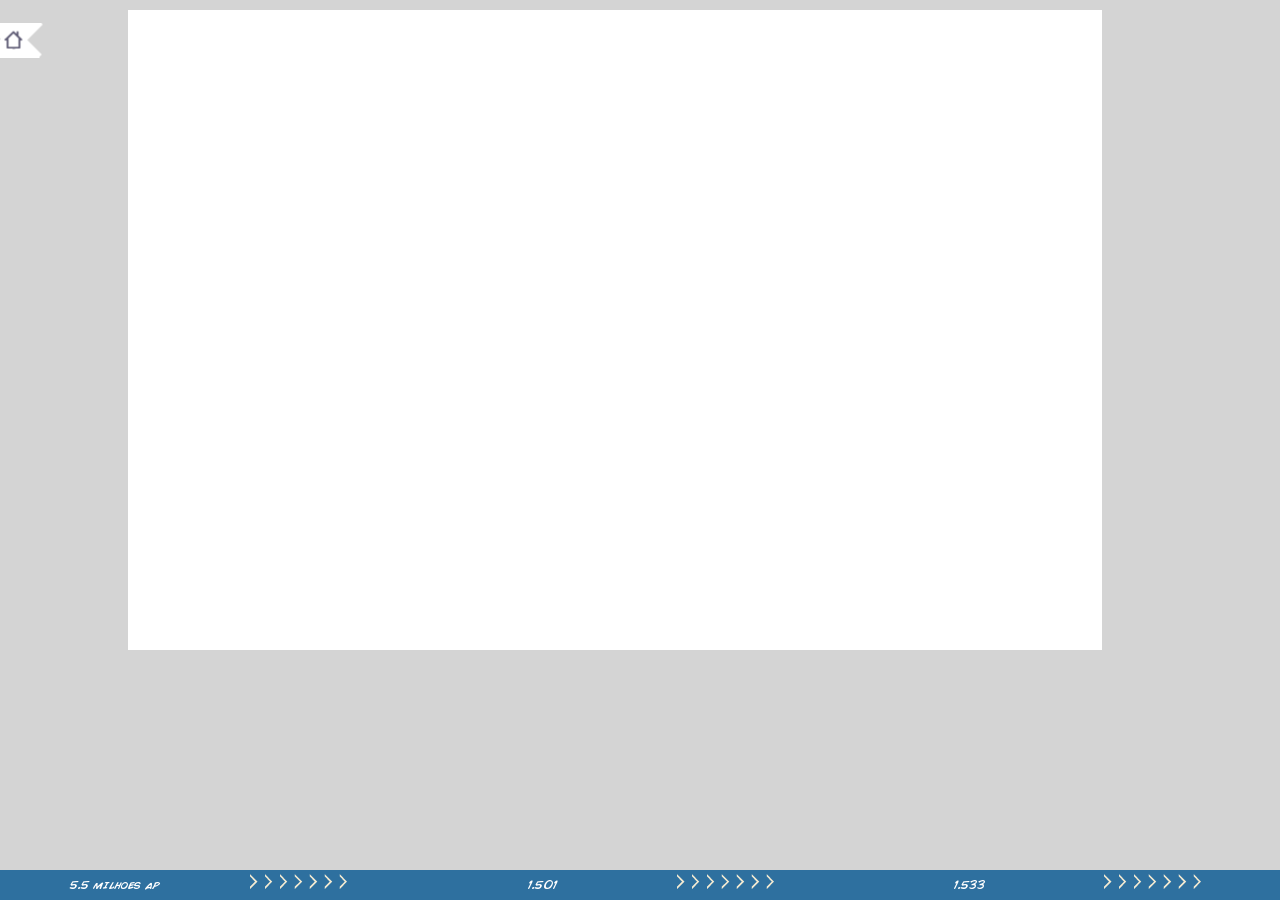
==== index.html @ 3569fb38 "First commit" ====
<!DOCTYPE html>
<html>
<head>
<meta charset="UTF-8">
<title>Cultura Afro-Brasileira</title>

<!-- CSS -->
<link rel="stylesheet" href="css/style.css">
<link rel="stylesheet" href="css/jquery.fancybox.css">

<!-- Flash -->
<script src="js/vendor/flash/easeljs-0.6.0.min.js"></script>
<script src="js/vendor/flash/tweenjs-0.4.0.min.js"></script>
<script src="js/vendor/flash/movieclip-0.6.0.min.js"></script>
<script src="js/vendor/flash/preloadjs-0.3.0.min.js"></script>
<script src="js/flash/index.js"></script>

<script>
var canvas, stage, exportRoot;

function init() {
	canvas = document.getElementById("canvas");
	images = images||{};

	var manifest = [
		{src:"imagens/index/_0e42a979bf6ab46f6a34054ec794b068.png", id:"_0e42a979bf6ab46f6a34054ec794b068"},
		{src:"imagens/index/b15fe5802643458e96cec36437eaba30jpgcopy.jpg", id:"b15fe5802643458e96cec36437eaba30jpgcopy"},
		{src:"imagens/index/Bitmap1.png", id:"Bitmap1"},
		{src:"imagens/index/Bitmap2.png", id:"Bitmap2"},
		{src:"imagens/index/BrasilmaisnegroCenso2010ImagemDivulgaçãoIBGE.jpg", id:"BrasilmaisnegroCenso2010ImagemDivulgaçãoIBGE"},
		{src:"imagens/index/colonizacao_indios.jpg", id:"colonizacao_indios"},
		{src:"imagens/index/dançaprehpinturarupestrecotidiano.jpg", id:"dançaprehpinturarupestrecotidiano"},
		{src:"imagens/index/dançaprehpinturarupestrecotidianoPB.jpg", id:"dançaprehpinturarupestrecotidianoPB"},
		{src:"imagens/index/DançatípicaafricanaemescolapúblicaSefazimportanteoensinopráticodeculturaafronasescolasFotoDivulgaçãoCNE.jpg", id:"DançatípicaafricanaemescolapúblicaSefazimportanteoensinopráticodeculturaafronasescolasFotoDivulgaçãoCNE"},
		{src:"imagens/index/DesembarquedeescravosnoCaisdoValongoFontepintadoporRugendasem1835.png", id:"DesembarquedeescravosnoCaisdoValongoFontepintadoporRugendasem1835"},
		{src:"imagens/index/Detalhe_quadro_Auguste_François_Biard_A_abolição_da_escravatura_unilabedu.png", id:"Detalhe_quadro_Auguste_François_Biard_A_abolição_da_escravatura_unilabedu"},
		{src:"imagens/index/dilma_sanciona_lei_portalmecgov.png", id:"dilma_sanciona_lei_portalmecgov"},
		{src:"imagens/index/fotodeabdias_do_nascimento.png", id:"fotodeabdias_do_nascimento"},
		{src:"imagens/index/GilbertoFreyre.png", id:"GilbertoFreyre"},
		{src:"imagens/index/Homo_habiliswikipedia.png", id:"Homo_habiliswikipedia"},
		{src:"imagens/index/IIMarchaNacionalContraoGenocídiodoPovoNegrolevou.png", id:"IIMarchaNacionalContraoGenocídiodoPovoNegrolevou"},
		{src:"imagens/index/ManifestaçãoafavordascotasraciaisemGoiania23082014FotoWildesBarbosaOPopular.png", id:"ManifestaçãoafavordascotasraciaisemGoiania23082014FotoWildesBarbosaOPopular"},
		{src:"imagens/index/MuitosnegrosmorriamduranteaviagemdepercursoentreÁfricaeAméricaFonteJMRogendaLicografia.png", id:"MuitosnegrosmorriamduranteaviagemdepercursoentreÁfricaeAméricaFonteJMRogendaLicografia"}
	];

	var loader = new createjs.LoadQueue(false);
	loader.addEventListener("fileload", handleFileLoad);
	loader.addEventListener("complete", handleComplete);
	loader.loadManifest(manifest);
}

function handleFileLoad(evt) {
	if (evt.item.type == "image") { images[evt.item.id] = evt.result; }
}

function handleComplete() {
	exportRoot = new lib.telaInicialHTML();

	stage = new createjs.Stage(canvas);
	stage.addChild(exportRoot);
	stage.update();

	createjs.Ticker.setFPS(24);
	createjs.Ticker.addEventListener("tick", stage);
}
</script>
</head>

<body onload="init();" style="background-color:#D4D4D4">
	<main class="main" id="main">
		<div class="ribbon">
			<div class="ribbon-base">
				<a href="/">Voltar para Home</a>
			</div>
			<div class="ribbon-aba left"></div>
			<div class="ribbon-aba right"></div>
		</div>

		<div id="mask-modal" class="mask-modal"></div>
		<div id="content" class="content">
			<canvas id="canvas" width="974" height="640" style="background-color:#ffffff"></canvas>
		</div>
	</main>

	<!-- Header -->
	<header id="header-primary" class="header-primary">
		<div id="click-animation" class="click-animation"></div>
		<nav class="nav-primary">
			<ul id="nav-list" class="nav-list">
				<li class="nav-item" data-start="5.5 milhoes ap">
					<a href="pag01.html" id="link01" class="nav-link">
						<figure class="img-link">
							<img src="imagens/pag01/btn.png" height="99" width="90" alt="">
							<figcaption>Inicio da Humanização</figcaption>
						</figure>
					</a>

					<aside class="text-complementary" data-end="5.5 milhoes ap - 1.501">
						Surgimento dos australopiteco, ancestrais do gênero homo, no vale da grande falha na áfrica
					</aside>
				</li>

				<li class="nav-item" data-start="1.501">
					<a href="pag02.html" id="link02" class="nav-link">
						<figure class="img-link">
							<img src="imagens/pag02/btn.png" height="99" width="90" alt="">
							<figcaption>Migração Forçada</figcaption>
						</figure>
					</a>

					<aside class="text-complementary" data-end="1.501 - 1.533">
						Início da migração forçada dos africanos nas américas
					</aside>
				</li>

				<li class="nav-item" data-start="1.533">
					<a href="pag03.html" id="link03" class="nav-link">
						<figure class="img-link">
							<img src="imagens/pag03/btn.png" height="99" width="90" alt="">
							<figcaption>Escravatura no Brasil</figcaption>
						</figure>
					</a>

					<aside class="text-complementary" data-end="1.533 - 1.888">
						A legalização da escravatura, a resistência negra á colonização (das fugas dos quilombos).
					</aside>
				</li>

				<li class="nav-item" data-start="1.888">
					<a href="pag04.html" id="link04" class="nav-link">
						<figure class="img-link">
							<img src="imagens/pag04/btn.png" height="99" width="90" alt="">
							<figcaption>Abolição da escravatura</figcaption>
						</figure>
					</a>

					<aside class="text-complementary" data-end="1.888 - 1.933">
						Promulgada lei Áurea.
					</aside>
				</li>

				<li class="nav-item" data-start="1.933">
					<a href="pag05.html" id="link05" class="nav-link">
						<figure class="img-link">
							<img src="imagens/pag05/btn.png" height="99" width="90" alt="">
							<figcaption>Democracia Racial</figcaption>
						</figure>
					</a>

					<aside class="text-complementary" data-end="1.933 - 1.955">
						Lançamento de casa grande & senzala de gilberto Freyre.
					</aside>
				</li>

				<li class="nav-item" data-start="1.955">
					<a href="pag06.html" id="link06" class="nav-link">
						<figure class="img-link">
							<img src="imagens/pag06/btn.png" height="99" width="90" alt="">
							<figcaption>O mito da democracia racial</figcaption>
						</figure>
					</a>

					<aside class="text-complementary" data-end="1.955 - 1.978">
						Publicação do livro brancos e negros em São Paulo de bastide, R e Fernandes, F.
					</aside>
				</li>

				<li class="nav-item" data-start="1.978">
					<a href="pag07.html" id="link07" class="nav-link">
						<figure class="img-link">
							<img src="imagens/pag07/btn.png" height="99" width="90" alt="">
							<figcaption>Movimento negro e mucdr</figcaption>
						</figure>
					</a>

					<aside class="text-complementary" data-end="1.978 - 2.003">
						Criação do Movimento unificado contra a discriminação racial (MUCDR)
					</aside>
				</li>

				<li class="nav-item" data-start="2.003">
					<a href="pag08.html" id="link08" class="nav-link">
						<figure class="img-link">
							<img src="imagens/pag08/btn.png" height="96" width="89" alt="">
							<figcaption>Lei de ensino da áfrica</figcaption>
						</figure>
					</a>

					<aside class="text-complementary" data-end="2.003 - 2.010">
						As repercussões da lei nº 10.639. Sancionada em 2003
					</aside>
				</li>

				<li class="nav-item" data-start="2.010">
					<a href="pag09.html" id="link09" class="nav-link">
						<figure class="img-link">
							<img src="imagens/pag09/btn.png" height="96" width="89" alt="">
							<figcaption>Brasil mais negro</figcaption>
						</figure>
					</a>

					<aside class="text-complementary" data-end="2.010 - 2.012">
						censo 2010
					</aside>
				</li>

				<li class="nav-item" data-start="2.012">
					<a href="pag10.html" id="link10" class="nav-link">
						<figure class="img-link">
							<img src="imagens/pag10/btn.png" height="96" width="89" alt="">
							<figcaption>Cotas Raciais</figcaption>
						</figure>
					</a>

					<aside class="text-complementary" data-end="2.012 - hoje">
						Aprovada a lei nº 12.711
					</aside>
				</li>
			</ul>
		</nav>
	</header>


<!-- Libs -->
<script src="js/vendor/jquery.js"></script>
<script src="js/vendor/slick.min.js"></script>
<script src="js/vendor/jquery.fancybox.pack.js"></script>

<!-- Scripts -->
<script src="js/APP.js"></script>
<script src="js/APP.Timeline.js"></script>
<script src="js/APP.Fancybox.js"></script>
<script src="js/APP.General.js"></script>
<script src="js/APP.Slide.js"></script>
<script>APP.init();</script>

</body>
</html>
---- css/style.css ----
@charset "UTF-8";
/*! normalize.css v3.0.1 | MIT License | git.io/normalize */
/**
 * 1. Set default font family to sans-serif.
 * 2. Prevent iOS text size adjust after orientation change, without disabling
 *    user zoom.
 */
html {
  font-family: sans-serif;
  /* 1 */
  -ms-text-size-adjust: 100%;
  /* 2 */
  -webkit-text-size-adjust: 100%;
  /* 2 */ }

/**
 * Remove default margin.
 */
body {
  margin: 0; }

/* HTML5 display definitions
   ========================================================================== */
/**
 * Correct `block` display not defined for any HTML5 element in IE 8/9.
 * Correct `block` display not defined for `details` or `summary` in IE 10/11 and Firefox.
 * Correct `block` display not defined for `main` in IE 11.
 */
article,
aside,
details,
figcaption,
figure,
footer,
header,
hgroup,
main,
nav,
section,
summary {
  display: block; }

/**
 * 1. Correct `inline-block` display not defined in IE 8/9.
 * 2. Normalize vertical alignment of `progress` in Chrome, Firefox, and Opera.
 */
audio,
canvas,
progress,
video {
  display: inline-block;
  /* 1 */
  vertical-align: baseline;
  /* 2 */ }

/**
 * Prevent modern browsers from displaying `audio` without controls.
 * Remove excess height in iOS 5 devices.
 */
audio:not([controls]) {
  display: none;
  height: 0; }

/**
 * Address `[hidden]` styling not present in IE 8/9/10.
 * Hide the `template` element in IE 8/9/11, Safari, and Firefox < 22.
 */
[hidden],
template {
  display: none; }

/* Links
   ========================================================================== */
/**
 * Remove the gray background color from active links in IE 10.
 */
a {
  background: transparent; }

/**
 * Improve readability when focused and also mouse hovered in all browsers.
 */
a:active,
a:hover {
  outline: 0; }

/* Text-level semantics
   ========================================================================== */
/**
 * Address styling not present in IE 8/9/10/11, Safari, and Chrome.
 */
abbr[title] {
  border-bottom: 1px dotted; }

/**
 * Address style set to `bolder` in Firefox 4+, Safari, and Chrome.
 */
b,
strong {
  font-weight: bold; }

/**
 * Address styling not present in Safari and Chrome.
 */
dfn {
  font-style: italic; }

/**
 * Address variable `h1` font-size and margin within `section` and `article`
 * contexts in Firefox 4+, Safari, and Chrome.
 */
h1 {
  font-size: 2em;
  margin: 0.67em 0; }

/**
 * Address styling not present in IE 8/9.
 */
mark {
  background: #ff0;
  color: #000; }

/**
 * Address inconsistent and variable font size in all browsers.
 */
small {
  font-size: 80%; }

/**
 * Prevent `sub` and `sup` affecting `line-height` in all browsers.
 */
sub,
sup {
  font-size: 75%;
  line-height: 0;
  position: relative;
  vertical-align: baseline; }

sup {
  top: -0.5em; }

sub {
  bottom: -0.25em; }

/* Embedded content
   ========================================================================== */
/**
 * Remove border when inside `a` element in IE 8/9/10.
 */
img {
  border: 0; }

/**
 * Correct overflow not hidden in IE 9/10/11.
 */
svg:not(:root) {
  overflow: hidden; }

/* Grouping content
   ========================================================================== */
/**
 * Address margin not present in IE 8/9 and Safari.
 */
figure {
  margin: 1em 40px; }

/**
 * Address differences between Firefox and other browsers.
 */
hr {
  -moz-box-sizing: content-box;
  box-sizing: content-box;
  height: 0; }

/**
 * Contain overflow in all browsers.
 */
pre {
  overflow: auto; }

/**
 * Address odd `em`-unit font size rendering in all browsers.
 */
code,
kbd,
pre,
samp {
  font-family: monospace, monospace;
  font-size: 1em; }

/* Forms
   ========================================================================== */
/**
 * Known limitation: by default, Chrome and Safari on OS X allow very limited
 * styling of `select`, unless a `border` property is set.
 */
/**
 * 1. Correct color not being inherited.
 *    Known issue: affects color of disabled elements.
 * 2. Correct font properties not being inherited.
 * 3. Address margins set differently in Firefox 4+, Safari, and Chrome.
 */
button,
input,
optgroup,
select,
textarea {
  color: inherit;
  /* 1 */
  font: inherit;
  /* 2 */
  margin: 0;
  /* 3 */ }

/**
 * Address `overflow` set to `hidden` in IE 8/9/10/11.
 */
button {
  overflow: visible; }

/**
 * Address inconsistent `text-transform` inheritance for `button` and `select`.
 * All other form control elements do not inherit `text-transform` values.
 * Correct `button` style inheritance in Firefox, IE 8/9/10/11, and Opera.
 * Correct `select` style inheritance in Firefox.
 */
button,
select {
  text-transform: none; }

/**
 * 1. Avoid the WebKit bug in Android 4.0.* where (2) destroys native `audio`
 *    and `video` controls.
 * 2. Correct inability to style clickable `input` types in iOS.
 * 3. Improve usability and consistency of cursor style between image-type
 *    `input` and others.
 */
button,
html input[type="button"],
input[type="reset"],
input[type="submit"] {
  -webkit-appearance: button;
  /* 2 */
  cursor: pointer;
  /* 3 */ }

/**
 * Re-set default cursor for disabled elements.
 */
button[disabled],
html input[disabled] {
  cursor: default; }

/**
 * Remove inner padding and border in Firefox 4+.
 */
button::-moz-focus-inner,
input::-moz-focus-inner {
  border: 0;
  padding: 0; }

/**
 * Address Firefox 4+ setting `line-height` on `input` using `!important` in
 * the UA stylesheet.
 */
input {
  line-height: normal; }

/**
 * It's recommended that you don't attempt to style these elements.
 * Firefox's implementation doesn't respect box-sizing, padding, or width.
 *
 * 1. Address box sizing set to `content-box` in IE 8/9/10.
 * 2. Remove excess padding in IE 8/9/10.
 */
input[type="checkbox"],
input[type="radio"] {
  box-sizing: border-box;
  /* 1 */
  padding: 0;
  /* 2 */ }

/**
 * Fix the cursor style for Chrome's increment/decrement buttons. For certain
 * `font-size` values of the `input`, it causes the cursor style of the
 * decrement button to change from `default` to `text`.
 */
input[type="number"]::-webkit-inner-spin-button,
input[type="number"]::-webkit-outer-spin-button {
  height: auto; }

/**
 * 1. Address `appearance` set to `searchfield` in Safari and Chrome.
 * 2. Address `box-sizing` set to `border-box` in Safari and Chrome
 *    (include `-moz` to future-proof).
 */
input[type="search"] {
  -webkit-appearance: textfield;
  /* 1 */
  -moz-box-sizing: content-box;
  -webkit-box-sizing: content-box;
  /* 2 */
  box-sizing: content-box; }

/**
 * Remove inner padding and search cancel button in Safari and Chrome on OS X.
 * Safari (but not Chrome) clips the cancel button when the search input has
 * padding (and `textfield` appearance).
 */
input[type="search"]::-webkit-search-cancel-button,
input[type="search"]::-webkit-search-decoration {
  -webkit-appearance: none; }

/**
 * Define consistent border, margin, and padding.
 */
fieldset {
  border: 1px solid #c0c0c0;
  margin: 0 2px;
  padding: 0.35em 0.625em 0.75em; }

/**
 * 1. Correct `color` not being inherited in IE 8/9/10/11.
 * 2. Remove padding so people aren't caught out if they zero out fieldsets.
 */
legend {
  border: 0;
  /* 1 */
  padding: 0;
  /* 2 */ }

/**
 * Remove default vertical scrollbar in IE 8/9/10/11.
 */
textarea {
  overflow: auto; }

/**
 * Don't inherit the `font-weight` (applied by a rule above).
 * NOTE: the default cannot safely be changed in Chrome and Safari on OS X.
 */
optgroup {
  font-weight: bold; }

/* Tables
   ========================================================================== */
/**
 * Remove most spacing between table cells.
 */
table {
  border-collapse: collapse;
  border-spacing: 0; }

td,
th {
  padding: 0; }

/* Slider */
.slick-slider {
  position: relative;
  display: block;
  box-sizing: border-box;
  -moz-box-sizing: border-box;
  -webkit-touch-callout: none;
  -webkit-user-select: none;
  -khtml-user-select: none;
  -moz-user-select: none;
  -ms-user-select: none;
  user-select: none;
  -ms-touch-action: none;
  -webkit-tap-highlight-color: transparent; }

.slick-list {
  position: relative;
  display: block;
  margin: 0;
  padding: 0; }
  .slick-list:focus {
    outline: none; }

.slick-list.dragging {
  cursor: pointer;
  cursor: hand; }

.slick-slider .slick-list,
.slick-track, .slick-slide,
.slick-slide img {
  -webkit-transform: translate3d(0, 0, 0);
  -moz-transform: translate3d(0, 0, 0);
  -ms-transform: translate3d(0, 0, 0);
  -o-transform: translate3d(0, 0, 0);
  transform: translate3d(0, 0, 0); }

.slick-track {
  position: relative;
  left: 0;
  top: 0;
  display: block;
  zoom: 1; }
  .slick-track::before {
    content: "";
    display: table; }
  .slick-track::after {
    content: "";
    display: table;
    clear: both; }

.slick-loading .slick-track {
  visibility: hidden; }

.slick-slide {
  float: left;
  height: 100%;
  min-height: 1px;
  display: none; }
  .slick-slide img {
    display: block; }

.slick-slide.slick-loading img {
  display: none; }

.slick-slide.dragging img {
  pointer-events: none; }

.slick-initialized .slick-slide {
  display: block; }

.slick-loading .slick-slide {
  visibility: hidden; }

.slick-vertical .slick-slide {
  display: block;
  height: auto;
  border: 1px solid transparent; }

/* Arrows */
.slick-prev,
.slick-next {
  position: absolute;
  display: block;
  width: 49px;
  height: 100%;
  line-height: 0;
  font-size: 0;
  cursor: pointer;
  background: transparent;
  color: transparent;
  padding: 0;
  border: none;
  outline: none;
  background-color: #00487b;
  background-position: center;
  top: 0; }

.slick-prev.slick-disabled,
.slick-next.slick-disabled {
  opacity: 0.25; }

.slick-prev {
  left: 0;
  background-image: url("../imagens/prev.png");
  background-repeat: no-repeat;}

.slick-next {
  right: 0;
  background-image: url("../imagens/next.png");
  background-repeat: no-repeat;}

/* Dots */
.list-dots {
  position: absolute;
  bottom: 0;
  list-style: none;
  display: block;
  text-align: center;
  padding: 0;
  width: 100%; }
  .list-dots li {
    width: 18px;
    cursor: pointer;
    height: 18px;
    background: transparent;
    border-radius: 100%;
    text-indent: -9999px;
    display: inline-block;
    margin-right: 10px;
    vertical-align: middle; }
    .list-dots li.slick-active {
      border: 0; }
  .list-dots button {
    border: 0;
    background: transparent;
    display: block;
    height: 18px;
    width: 18px;
    vertical-align: middle;
    outline: none;
    line-height: 0;
    font-size: 0;
    color: transparent;
    cursor: pointer;
    border-radius: 100%; }
    .list-dots button:hover, .list-dots button:focus {
      outline: none; }

[dir="rtl"] .slick-next {
  right: auto;
  left: -25px; }

[dir="rtl"] .slick-next:before {
  content: "\2190"; }

[dir="rtl"] .slick-prev {
  right: -25px;
  left: auto; }

[dir="rtl"] .slick-prev:before {
  content: "\2192"; }

[dir="rtl"] .slick-slide {
  float: right; }

/* Preload imagens */
body:after {
  content: url(../imagens/lightbox/close.png) url(../imagens/lightbox/loading.gif) url(../imagens/lightbox/prev.png) url(../imagens/lightbox/next.png);
  display: none; }

.lightboxOverlay {
  position: absolute;
  top: 0;
  left: 0;
  z-index: 9999;
  background-color: black;
  filter: progid:DXImageTransform.Microsoft.Alpha(Opacity=80);
  opacity: 0.8;
  display: none; }

.lightbox {
  position: absolute;
  left: 0;
  width: 100%;
  z-index: 10000;
  text-align: center;
  line-height: 0;
  font-weight: normal; }

.lightbox .lb-image {
  display: block;
  height: auto;
  max-width: inherit;
  -webkit-border-radius: 3px;
  -moz-border-radius: 3px;
  -ms-border-radius: 3px;
  -o-border-radius: 3px;
  border-radius: 3px; }

.lightbox a img {
  border: none; }

.lb-outerContainer {
  position: relative;
  background-color: white;
  *zoom: 1;
  width: 250px;
  height: 250px;
  margin: 0 auto;
  -webkit-border-radius: 4px;
  -moz-border-radius: 4px;
  -ms-border-radius: 4px;
  -o-border-radius: 4px;
  border-radius: 4px; }

.lb-outerContainer:after {
  content: "";
  display: table;
  clear: both; }

.lb-container {
  padding: 4px; }

.lb-loader {
  position: absolute;
  top: 43%;
  left: 0;
  height: 25%;
  width: 100%;
  text-align: center;
  line-height: 0; }

.lb-cancel {
  display: block;
  width: 32px;
  height: 32px;
  margin: 0 auto;
  background: url(../imagens/lightbox/loading.gif) no-repeat; }

.lb-nav {
  position: absolute;
  top: 0;
  left: 0;
  height: 100%;
  width: 100%;
  z-index: 10; }

.lb-container > .nav {
  left: 0; }

.lb-nav a {
  outline: none;
  background-image: url("[data-uri]"); }

.lb-prev, .lb-next {
  height: 100%;
  cursor: pointer;
  display: block; }

.lb-nav a.lb-prev {
  width: 34%;
  left: 0;
  float: left;
  background: url(../imagens/lightbox/prev.png) left 48% no-repeat;
  filter: progid:DXImageTransform.Microsoft.Alpha(Opacity=0);
  opacity: 0;
  -webkit-transition: opacity 0.6s;
  -moz-transition: opacity 0.6s;
  -o-transition: opacity 0.6s;
  transition: opacity 0.6s; }

.lb-nav a.lb-prev:hover {
  filter: progid:DXImageTransform.Microsoft.Alpha(Opacity=100);
  opacity: 1; }

.lb-nav a.lb-next {
  width: 64%;
  right: 0;
  float: right;
  background: url(../imagens/lightbox/next.png) right 48% no-repeat;
  filter: progid:DXImageTransform.Microsoft.Alpha(Opacity=0);
  opacity: 0;
  -webkit-transition: opacity 0.6s;
  -moz-transition: opacity 0.6s;
  -o-transition: opacity 0.6s;
  transition: opacity 0.6s; }

.lb-nav a.lb-next:hover {
  filter: progid:DXImageTransform.Microsoft.Alpha(Opacity=100);
  opacity: 1; }

.lb-dataContainer {
  margin: 0 auto;
  padding-top: 5px;
  *zoom: 1;
  width: 100%;
  -moz-border-radius-bottomleft: 4px;
  -webkit-border-bottom-left-radius: 4px;
  border-bottom-left-radius: 4px;
  -moz-border-radius-bottomright: 4px;
  -webkit-border-bottom-right-radius: 4px;
  border-bottom-right-radius: 4px; }

.lb-dataContainer:after {
  content: "";
  display: table;
  clear: both; }

.lb-data {
  padding: 0 4px;
  color: #ccc; }

.lb-data .lb-details {
  width: 85%;
  float: left;
  text-align: left;
  line-height: 1.1em; }

.lb-data .lb-caption {
  font-size: 13px;
  font-weight: bold;
  line-height: 1em; }

.lb-data .lb-number {
  display: block;
  clear: left;
  padding-bottom: 1em;
  font-size: 12px;
  color: #999999; }

.lb-data .lb-close {
  display: block;
  float: right;
  width: 30px;
  height: 30px;
  background: url(../imagens/lightbox/close.png) top right no-repeat;
  text-align: right;
  outline: none;
  filter: progid:DXImageTransform.Microsoft.Alpha(Opacity=70);
  opacity: 0.7;
  -webkit-transition: opacity 0.2s;
  -moz-transition: opacity 0.2s;
  -o-transition: opacity 0.2s;
  transition: opacity 0.2s; }

.lb-data .lb-close:hover {
  cursor: pointer;
  filter: progid:DXImageTransform.Microsoft.Alpha(Opacity=100);
  opacity: 1; }

@font-face {
  font-family: 'ComicBookRegular';
  src: url("../fonts/comic_book.eot");
  src: url("../fonts/comic_book.eot") format("embedded-opentype"), url("../fonts/comic_book.woff") format("woff"), url("../fonts/comic_book.ttf") format("truetype"), url("../fonts/comic_book.svg#ComicBookRegular") format("svg"); }
@font-face {
  font-family: 'LithosPro850';
  src: url("../fonts/lithospro-black.eot");
  src: url("../fonts/lithospro-black.eot") format("embedded-opentype"), url("../fonts/lithospro-black.woff") format("woff"), url("../fonts/lithospro-black.ttf") format("truetype"), url("../fonts/lithospro-black.svg#LithosPro850") format("svg"); }
@font-face {
  font-family: 'LithosProRegular';
  src: url("../fonts/lithospro-regular.eot");
  src: url("../fonts/lithospro-regular.eot") format("embedded-opentype"), url("../fonts/lithospro-regular.woff") format("woff"), url("../fonts/lithospro-regular.ttf") format("truetype"), url("../fonts/lithospro-regular.svg#LithosProRegular") format("svg"); }
.nav-item::before,
.nav-item::after  {
  font-family: "ComicBookRegular";
  font-size: 1.2em;
  text-align: center;
  padding: 0 10px;
  min-width: 100px;
  position: absolute;
  display: inline-block;
  /*border-right: 2px solid #f3ead2;*/ }

body {
  font-size: 10px;
  background-color: #f3ead2;
  -webkit-transition: background, 0.2s, linear, 0s;
  -moz-transition: background, 0.2s, linear, 0s;
  -ms-transition: background, 0.2s, linear, 0s;
  -o-transition: background, 0.2s, linear, 0s;
  transition: background, 0.2s, linear, 0s; }
  body.js-bg-modal {
    background-color: rgba(0, 0, 0, 0.8); }

ul {
  padding: 0; }

li {
  list-style-type: none; }

figure {
  margin: 0; }

p {
  margin: 0; }

.clear {
  clear: both; }

.main {
  display: block;
  width: 100%;
  height: 100%;
  position: relative;
  top: 0; }

.header-primary {
  width: 100%;
  height: 155px;
  position: fixed;
  z-index: 1000;
  -webkit-transition: bottom, 0.5s, linear, 0s;
  -moz-transition: bottom, 0.5s, linear, 0s;
  -ms-transition: bottom, 0.5s, linear, 0s;
  -o-transition: bottom, 0.5s, linear, 0s;
  transition: bottom, 0.5s, linear, 0s; }
  .header-primary.js-closed {
    bottom: -170px;
    z-index: 1000; }
  .header-primary.js-open {
    bottom: 0;
    z-index: 199999; }
  .header-primary.js-modal {
    bottom: -200px; }

.click-animation {
  width: 100%;
  height: 55px;
  background-color: transparent;
  position: absolute;
  bottom: 170px;
  left: 0;
  z-index: 10000000;
  -webkit-transition: bottom, 0.2s, linear, 0s;
  -moz-transition: bottom, 0.2s, linear, 0s;
  -ms-transition: bottom, 0.2s, linear, 0s;
  -o-transition: bottom, 0.2s, linear, 0s;
  transition: bottom, 0.2s, linear, 0s; }

.nav-list {
  background-color: #2e709f;
  margin: 0;
  height: 155px;
  position: relative; }
  .nav-list::before {
    content: '';
    width: 100%;
    height: 30px;
    top: -45px;
    display: block;
    background-color: #2e709f;
    position: absolute; }
  .nav-list::after {
    content: '';
    width: 100%;
    display: block;
    position: absolute;
    height: 15px;
    top: -15px;
    z-index: -1;
    background: url("../imagens/base-timeline.png");
    background-repeat: repeat-x;
    background-position: 0 7px; }

.nav-item {
  vertical-align: middle;
  list-style-type: none;
  height: 133px;
  margin: -11px 20px 0 20px;
  position: relative; }
  .nav-item::before {
    content: attr(data-start);
    top: -34px;
    color: #ffffff;
    height: 20px;
    line-height: 30px;
    left: 35px; }
    .nav-item::after {
      content: '';
      height: 20px;
      max-width: 130px;
      padding: 0;
      background-image: url('../imagens/tracejado.png');
      background-repeat: no-repeat;
      top: -30px;
      left: 230px;
    }
  .nav-item:nth-child(6) figcaption {
    font-size: 1em; }
  .nav-item:nth-child(7) figcaption {
    font-size: 1em; }
  .nav-item:nth-child(8) figcaption {
    font-size: 1em; }
  .nav-item:nth-child(8) aside {
    font-size: .9em; }
  .nav-item:nth-child(9) figcaption {
    font-size: 1em; }
  .nav-item:nth-child(10) figcaption {
    font-size: 1em; }

.nav-link {
  display: block;
  width: auto;
  height: 100%;
  text-decoration: none;
  float: left; }

.img-link {
  margin: 0 auto auto 40px;
  display: block; }
  .img-link img {
    float: left; }
  .img-link figcaption {
    text-transform: uppercase;
    color: #ffffff;
    font-family: "LithosProRegular";
    width: 120px;
    text-align: center;
    font-size: 1.2em;
    margin-top: 50px;
    margin-left: 10px;
    float: right; }

.text-complementary {
  position: absolute;
  height: 100px;
  width: 150px;
  padding: 30px 10px 10px 10px;
  background-color: #00487b;
  right: 0;
  text-align: center;
  font-family: "LithosProRegular";
  font-size: 1.1em;
  color: #ffffff;
  border-radius: 10px;
  -webkit-transition: all, 0.2s, linear, 0.2s;
  -moz-transition: all, 0.2s, linear, 0.2s;
  -ms-transition: all, 0.2s, linear, 0.2s;
  -o-transition: all, 0.2s, linear, 0.2s;
  transition: all, 0.2s, linear, 0.2s; }
  .text-complementary::before {
    content: '';
    position: absolute;
    width: 0;
    height: 0;
    bottom: -10px;
    left: 35%;
    border-left: 13px solid transparent;
    border-right: 13px solid transparent;
    border-top: 13px solid #00487b; }
  .text-complementary:after {
    content: attr(data-end);
    line-height: 24px;
    width: 100%;
    height: 20px;
    position: absolute;
    top: 0;
    left: 0;
    text-align: center; }
  .text-complementary.js-hide {
    opacity: 0;
    top: 250px; }
  .text-complementary.js-show {
    opacity: 1;
    top: -200px; }

.content {
  max-width: 1024px;
  width: 100%;
  height: 100%;
  padding: 10px 0 80px 0;
  position: relative;
  margin: 0 auto;
  display: table;
  /*background-color: #f3ead2;*/
  /*background: #f3ead2 url("../imagens/bordas-laterais.png");*/
  background-repeat: no-repeat;
  background-position: top center;
  -webkit-transition: background, 0.2s, linear, 0s;
  -moz-transition: background, 0.2s, linear, 0s;
  -ms-transition: background, 0.2s, linear, 0s;
  -o-transition: background, 0.2s, linear, 0s;
  transition: background, 0.2s, linear, 0s; }
  .content.js-padding {
    padding-bottom: 190px; }
  .content figure {
    text-align: center; }
  .content p {
    font-size: 1.8em;
    text-align: left;
    color: #333333;
    line-height: 1.4em;
    font-family: "Lucida Sans Unicode", "Lucida Grande", sans-serif; }

.ribbon {
  position: fixed;
  overflow: hidden;
  width: 35px;
  height: 80px;
  margin-left: 4px;
  -webkit-transform: rotate(-90deg);
  -moz-transform: rotate(-90deg);
  -ms-transform: rotate(-90deg);
  -o-transform: rotate(-90deg);
  transform: rotate(-90deg); }

.ribbon-base {
  background: #fff;
  position: relative; }
  .ribbon-base a {
    display: block;
    width: 21px;
    height: 19px;
    text-indent: -9999px;
    position: relative;
    z-index: 100;
    margin-top: 24px;
    margin-left: 7px;
    background-image: url("../imagens/icon-home.png");
    background-size: 21px 19px;
    -webkit-transform: rotate(90deg);
    -moz-transform: rotate(90deg);
    -ms-transform: rotate(90deg);
    -o-transform: rotate(90deg);
    transform: rotate(90deg); }

.ribbon-aba {
  width: 40px;
  height: 40px;
  background: #fff;
  position: absolute;
  z-index: 1;
  -webkit-transform: rotate(45deg);
  -moz-transform: rotate(45deg);
  -ms-transform: rotate(45deg);
  -o-transform: rotate(45deg);
  transform: rotate(45deg); }
  .ribbon-aba.left {
    left: -17.5px;
    bottom: 28px; }
  .ribbon-aba.right {
    right: -17.5px;
    bottom: 27px; }

.page-internal .title-primary {
  color: #2e709f;
  font-size: 4.5em;
  text-align: center;
  margin: 30px auto 40px auto;
  letter-spacing: 0.03em;
  text-transform: uppercase;
  font-family: "LithosPro850"; }
.page-internal p {
  font-size: 1.5em; }
.page-internal span {
  color: #990000; }
.page-internal a {
  display: inline-block;
  text-decoration: none;
  color: #333333; }

.mask-modal {
  width: 100%;
  height: 0;
  background: rgba(0, 0, 0, 0.8);
  position: absolute;
  top: 0;
  left: 0;
  z-index: 19999;
  visibility: hidden;
  -webkit-transition: height, 0.5s, linear, 0s;
  -moz-transition: height, 0.5s, linear, 0s;
  -ms-transition: height, 0.5s, linear, 0s;
  -o-transition: height, 0.5s, linear, 0s;
  transition: height, 0.5s, linear, 0s; }
  .mask-modal.js-visible-modal {
    height: 100%;
    visibility: visible; }

.modal {
  visibility: hidden;
  position: fixed;
  left: 0px;
  top: 0px;
  width: 100%;
  height: 100%;
  text-align: center;
  z-index: 20000;
  background: rgba(0, 0, 0, 0.8); }
  .modal div {
    max-width: 550px;
    margin: 100px auto;
    background-color: #fff;
    border: 1px solid #000;
    padding: 15px;
    text-align: center;
    position: relative;
    border-radius: 4px; }
    .modal div a {
      text-decoration: underline; }
  .modal .close-modal {
    position: absolute;
    bottom: -30px;
    right: 0;
    text-indent: -9999px;
    width: 27px;
    height: 27px;
    background: url("../imagens/lightbox/close.png") no-repeat; }

/* iPad - em pé ----------- */
@media only screen and (min-device-width: 768px) and (max-device-width: 1024px) and (orientation: portrait) {
  body {
    display: none; }

  .main .content {
    max-width: 768px; } }
/* iPad - deitado ----------- */
@media only screen and (min-device-width: 768px) and (max-device-width: 1024px) and (orientation: landscape) {
  .main .pag02 .text01 {
    width: 425px; }
  .main .pag02 .tracejado4 {
    bottom: 180px; }
  .main .pag03 .texto01 {
    width: 430px; }
  .main .pag03 .tracejado02 {
    margin-left: 370px; }
  .main .pag03 .texto04 {
    width: 420px; }
  .main .pag03 .tracejado03 {
    margin-left: 135px;
    margin-top: 1300px; }
  .main .pag04 .texto01 {
    width: 400px; }
  .main .pag04 .expulsao-jesuitas {
    width: 315px; }
  .main .pag04 .tracejado02 {
    margin-left: 625px; }
  .main .pag04 .tracejado03 {
    margin-left: 280px; }
  .main .pag04 .d-jose {
    margin-right: 30px; }
  .main .pag04 .texto02 {
    width: 410px; }
  .main .pag04 .tracejado04 {
    margin-left: 390px; }
  .main .pag04 .texto03 {
    width: 420px; }
  .main .pag05 .tracejado01 {
    margin-left: 260px; }
  .main .pag05 .independencia a {
    margin-top: 125px; }
  .main .pag05 .tracejado06 {
    margin-top: 315px; }
  .main .pag05 .tracejado07 {
    margin-top: 380px; }
  .main .pag06 .texto01 {
    width: 420px; }
  .main .pag06 .tracejado01 {
    margin-left: 215px; }
  .main .pag06 .tracejado02 {
    margin-left: 115px; }
  .main .pag06 .tracejado03 {
    margin-top: 535px; }
  .main .pag06 .demarcacao-terras {
    margin-top: 550px;
    left: -450px; }
  .main .pag06 .texto02 {
    margin-top: -370px; }
  .main .pag07 .texto01 {
    width: 410px; }
  .main .pag07 .tracejado01 {
    margin-left: 285px; }
  .main .pag07 .marcha {
    width: 430px; }
  .main .pag08 .texto01 {
    width: 410px; }
  .main .pag08 .tracejado01 {
    margin-left: 280px; }
  .main .pag08 .tracejado03 {
    margin-left: 200px; }
  .main .pag08 .texto03 {
    width: 415px; }
  .main .pag08 .texto03 p:nth-child(2) {
    width: 850px; }
  .main .pag08 .tracejado05 {
    margin-top: -105px; }
  .main .pag08 .jornal {
    margin-top: -50px; }
  .main .pag08 .tracejado06 {
    margin-top: 1310;
    margin-left: 255px; }
  .main .pag09 .mapa {
    margin-top: 10px; }
  .main .pag09 .texto03 {
    width: 410px; }
  .main .pag09 .tracejado02 {
    margin-left: 270px; }
  .main .pag10 .texto02 {
    width: 415px; } }
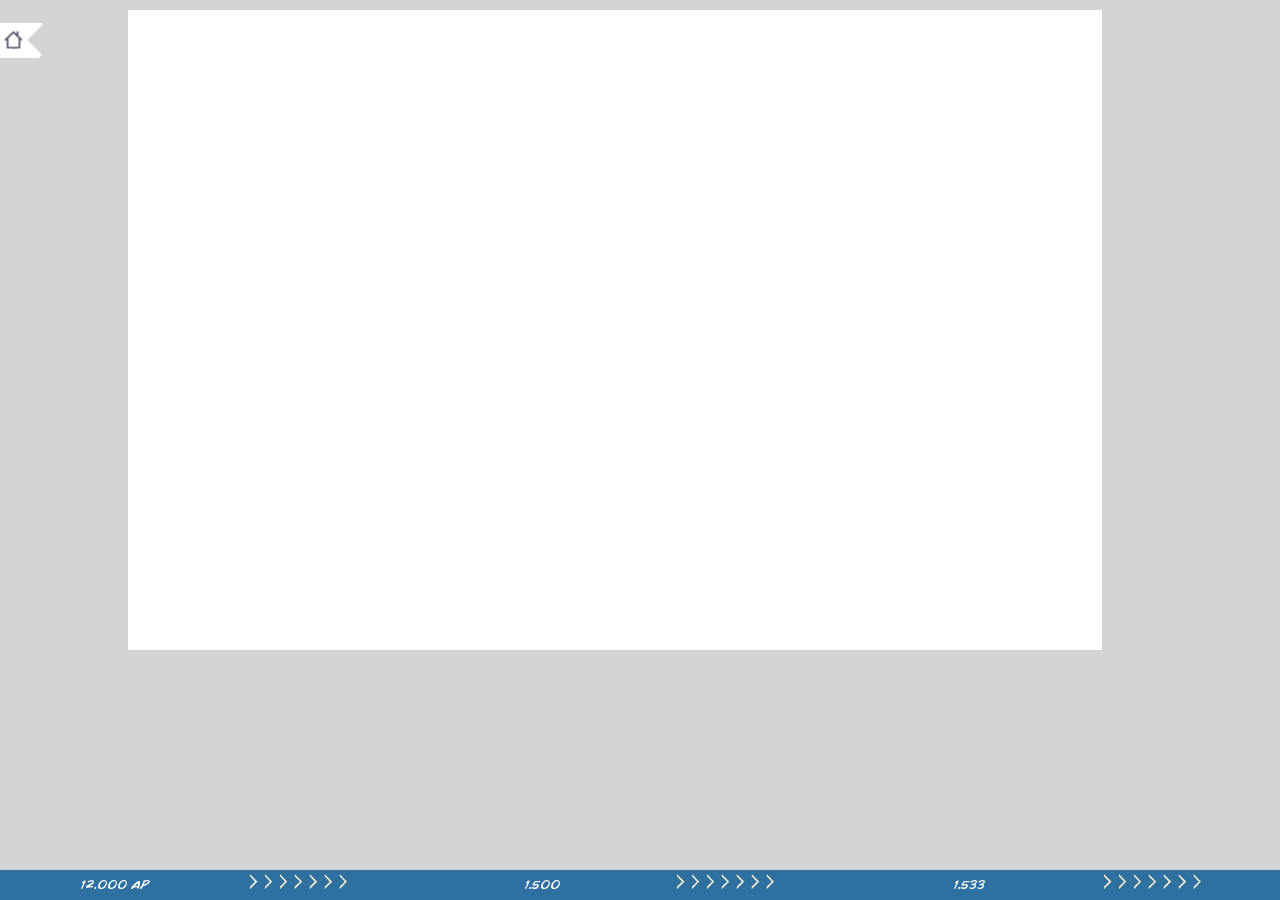
==== commit ac9a1f12: "Adiciona conteúdo ao header e altera id de page para pag" ====
--- a/index.html
+++ b/index.html
@@ -8,65 +8,9 @@
 <link rel="stylesheet" href="css/style.css">
 <link rel="stylesheet" href="css/jquery.fancybox.css">
 
-<!-- Flash -->
-<script src="js/vendor/flash/easeljs-0.6.0.min.js"></script>
-<script src="js/vendor/flash/tweenjs-0.4.0.min.js"></script>
-<script src="js/vendor/flash/movieclip-0.6.0.min.js"></script>
-<script src="js/vendor/flash/preloadjs-0.3.0.min.js"></script>
-<script src="js/flash/index.js"></script>
-
-<script>
-var canvas, stage, exportRoot;
-
-function init() {
-	canvas = document.getElementById("canvas");
-	images = images||{};
-
-	var manifest = [
-		{src:"imagens/index/_0e42a979bf6ab46f6a34054ec794b068.png", id:"_0e42a979bf6ab46f6a34054ec794b068"},
-		{src:"imagens/index/b15fe5802643458e96cec36437eaba30jpgcopy.jpg", id:"b15fe5802643458e96cec36437eaba30jpgcopy"},
-		{src:"imagens/index/Bitmap1.png", id:"Bitmap1"},
-		{src:"imagens/index/Bitmap2.png", id:"Bitmap2"},
-		{src:"imagens/index/BrasilmaisnegroCenso2010ImagemDivulgaçãoIBGE.jpg", id:"BrasilmaisnegroCenso2010ImagemDivulgaçãoIBGE"},
-		{src:"imagens/index/colonizacao_indios.jpg", id:"colonizacao_indios"},
-		{src:"imagens/index/dançaprehpinturarupestrecotidiano.jpg", id:"dançaprehpinturarupestrecotidiano"},
-		{src:"imagens/index/dançaprehpinturarupestrecotidianoPB.jpg", id:"dançaprehpinturarupestrecotidianoPB"},
-		{src:"imagens/index/DançatípicaafricanaemescolapúblicaSefazimportanteoensinopráticodeculturaafronasescolasFotoDivulgaçãoCNE.jpg", id:"DançatípicaafricanaemescolapúblicaSefazimportanteoensinopráticodeculturaafronasescolasFotoDivulgaçãoCNE"},
-		{src:"imagens/index/DesembarquedeescravosnoCaisdoValongoFontepintadoporRugendasem1835.png", id:"DesembarquedeescravosnoCaisdoValongoFontepintadoporRugendasem1835"},
-		{src:"imagens/index/Detalhe_quadro_Auguste_François_Biard_A_abolição_da_escravatura_unilabedu.png", id:"Detalhe_quadro_Auguste_François_Biard_A_abolição_da_escravatura_unilabedu"},
-		{src:"imagens/index/dilma_sanciona_lei_portalmecgov.png", id:"dilma_sanciona_lei_portalmecgov"},
-		{src:"imagens/index/fotodeabdias_do_nascimento.png", id:"fotodeabdias_do_nascimento"},
-		{src:"imagens/index/GilbertoFreyre.png", id:"GilbertoFreyre"},
-		{src:"imagens/index/Homo_habiliswikipedia.png", id:"Homo_habiliswikipedia"},
-		{src:"imagens/index/IIMarchaNacionalContraoGenocídiodoPovoNegrolevou.png", id:"IIMarchaNacionalContraoGenocídiodoPovoNegrolevou"},
-		{src:"imagens/index/ManifestaçãoafavordascotasraciaisemGoiania23082014FotoWildesBarbosaOPopular.png", id:"ManifestaçãoafavordascotasraciaisemGoiania23082014FotoWildesBarbosaOPopular"},
-		{src:"imagens/index/MuitosnegrosmorriamduranteaviagemdepercursoentreÁfricaeAméricaFonteJMRogendaLicografia.png", id:"MuitosnegrosmorriamduranteaviagemdepercursoentreÁfricaeAméricaFonteJMRogendaLicografia"}
-	];
-
-	var loader = new createjs.LoadQueue(false);
-	loader.addEventListener("fileload", handleFileLoad);
-	loader.addEventListener("complete", handleComplete);
-	loader.loadManifest(manifest);
-}
-
-function handleFileLoad(evt) {
-	if (evt.item.type == "image") { images[evt.item.id] = evt.result; }
-}
-
-function handleComplete() {
-	exportRoot = new lib.telaInicialHTML();
-
-	stage = new createjs.Stage(canvas);
-	stage.addChild(exportRoot);
-	stage.update();
-
-	createjs.Ticker.setFPS(24);
-	createjs.Ticker.addEventListener("tick", stage);
-}
-</script>
 </head>
 
-<body onload="init();" style="background-color:#D4D4D4">
+<body style="background-color:#D4D4D4">
 	<main class="main" id="main">
 		<div class="ribbon">
 			<div class="ribbon-base">
@@ -87,133 +31,134 @@
 		<div id="click-animation" class="click-animation"></div>
 		<nav class="nav-primary">
 			<ul id="nav-list" class="nav-list">
-				<li class="nav-item" data-start="5.5 milhoes ap">
+				
+				<li class="nav-item" data-start="12.000 AP">
 					<a href="pag01.html" id="link01" class="nav-link">
 						<figure class="img-link">
-							<img src="imagens/pag01/btn.png" height="99" width="90" alt="">
-							<figcaption>Inicio da Humanização</figcaption>
+							<img src="images/pag01/btn.png" height="99" width="90" alt="">
+							<figcaption>Herança Indígena</figcaption>
 						</figure>
 					</a>
 
-					<aside class="text-complementary" data-end="5.5 milhoes ap - 1.501">
-						Surgimento dos australopiteco, ancestrais do gênero homo, no vale da grande falha na áfrica
+					<aside class="text-complementary" data-end="12.000 ap - 1.500">
+						Os primeiros habitantes do brasil - "Quando os índios não eram índios"
 					</aside>
 				</li>
 
-				<li class="nav-item" data-start="1.501">
+				<li class="nav-item" data-start="1.500">
 					<a href="pag02.html" id="link02" class="nav-link">
 						<figure class="img-link">
-							<img src="imagens/pag02/btn.png" height="99" width="90" alt="">
-							<figcaption>Migração Forçada</figcaption>
+							<img src="images/pag02/btn.png" height="99" width="90" alt="">
+							<figcaption>Herança portuguesa</figcaption>
 						</figure>
 					</a>
 
-					<aside class="text-complementary" data-end="1.501 - 1.533">
-						Início da migração forçada dos africanos nas américas
+					<aside class="text-complementary" data-end="1.500">
+						A chegada dos portugueses nas terras dos povos nativos do brasil.
 					</aside>
 				</li>
 
 				<li class="nav-item" data-start="1.533">
 					<a href="pag03.html" id="link03" class="nav-link">
 						<figure class="img-link">
-							<img src="imagens/pag03/btn.png" height="99" width="90" alt="">
-							<figcaption>Escravatura no Brasil</figcaption>
+							<img src="images/pag03/btn.png" height="99" width="90" alt="">
+							<figcaption>Herança africana</figcaption>
 						</figure>
 					</a>
 
-					<aside class="text-complementary" data-end="1.533 - 1.888">
-						A legalização da escravatura, a resistência negra á colonização (das fugas dos quilombos).
+					<aside class="text-complementary" data-end="1.533">
+						O mais antigo registro de envio de escravos para o brasil.
 					</aside>
 				</li>
 
-				<li class="nav-item" data-start="1.888">
+				<li class="nav-item" data-start="1.498">
 					<a href="pag04.html" id="link04" class="nav-link">
 						<figure class="img-link">
-							<img src="imagens/pag04/btn.png" height="99" width="90" alt="">
-							<figcaption>Abolição da escravatura</figcaption>
+							<img src="images/pag04/btn.png" height="99" width="90" alt="">
+							<figcaption>Primeiros Europeus</figcaption>
 						</figure>
 					</a>
 
-					<aside class="text-complementary" data-end="1.888 - 1.933">
-						Promulgada lei Áurea.
+					<aside class="text-complementary" data-end="1.498">
+						Chegada do navegador espanhol pizon, no cabo de santo agostinho, em pernambuco.
 					</aside>
 				</li>
 
-				<li class="nav-item" data-start="1.933">
+				<li class="nav-item" data-start="1.819">
 					<a href="pag05.html" id="link05" class="nav-link">
 						<figure class="img-link">
-							<img src="imagens/pag05/btn.png" height="99" width="90" alt="">
-							<figcaption>Democracia Racial</figcaption>
+							<img src="images/pag05/btn.png" height="99" width="90" alt="">
+							<figcaption>Imigração européia</figcaption>
 						</figure>
 					</a>
 
-					<aside class="text-complementary" data-end="1.933 - 1.955">
-						Lançamento de casa grande & senzala de gilberto Freyre.
+					<aside class="text-complementary" data-end="1.819">
+						Imigrantes suiços fundam nova friburgo.
 					</aside>
 				</li>
 
-				<li class="nav-item" data-start="1.955">
+				<li class="nav-item" data-start="1.875">
 					<a href="pag06.html" id="link06" class="nav-link">
 						<figure class="img-link">
-							<img src="imagens/pag06/btn.png" height="99" width="90" alt="">
-							<figcaption>O mito da democracia racial</figcaption>
+							<img src="images/pag06/btn.png" height="99" width="90" alt="">
+							<figcaption>Herança italiana</figcaption>
 						</figure>
 					</a>
 
-					<aside class="text-complementary" data-end="1.955 - 1.978">
-						Publicação do livro brancos e negros em São Paulo de bastide, R e Fernandes, F.
+					<aside class="text-complementary" data-end="1.875">
+						Chegada das primeiras familías italiana no brasil.
 					</aside>
 				</li>
 
-				<li class="nav-item" data-start="1.978">
+				<li class="nav-item" data-start="1.810">
 					<a href="pag07.html" id="link07" class="nav-link">
 						<figure class="img-link">
-							<img src="imagens/pag07/btn.png" height="99" width="90" alt="">
-							<figcaption>Movimento negro e mucdr</figcaption>
+							<img src="images/pag07/btn.png" height="99" width="90" alt="">
+							<figcaption>Herança oriental</figcaption>
 						</figure>
 					</a>
 
-					<aside class="text-complementary" data-end="1.978 - 2.003">
-						Criação do Movimento unificado contra a discriminação racial (MUCDR)
+					<aside class="text-complementary" data-end="1.810">
+						Vindas dos primeiros asiáticos chineses ao brasil.
 					</aside>
 				</li>
 
-				<li class="nav-item" data-start="2.003">
+				<li class="nav-item" data-start="1.908">
 					<a href="pag08.html" id="link08" class="nav-link">
 						<figure class="img-link">
-							<img src="imagens/pag08/btn.png" height="96" width="89" alt="">
-							<figcaption>Lei de ensino da áfrica</figcaption>
+							<img src="images/pag08/btn.png" height="96" width="89" alt="">
+							<figcaption>Herança nipônica</figcaption>
 						</figure>
 					</a>
 
-					<aside class="text-complementary" data-end="2.003 - 2.010">
-						As repercussões da lei nº 10.639. Sancionada em 2003
+					<aside class="text-complementary" data-end="1.908">
+						Desembarcaram os primeiros imigrantes japoneses no porto de santos, trazidos pelo navio kasato maru.
 					</aside>
 				</li>
 
-				<li class="nav-item" data-start="2.010">
+				<li class="nav-item" data-start="1.865">
 					<a href="pag09.html" id="link09" class="nav-link">
 						<figure class="img-link">
-							<img src="imagens/pag09/btn.png" height="96" width="89" alt="">
-							<figcaption>Brasil mais negro</figcaption>
+							<img src="images/pag09/btn.png" height="96" width="89" alt="">
+							<figcaption>Presença americana</figcaption>
 						</figure>
 					</a>
 
-					<aside class="text-complementary" data-end="2.010 - 2.012">
-						censo 2010
+					<aside class="text-complementary" data-end="1.865 - 1.885">
+						Quase dez mil americanos brancos, provenientes principalmente do sul dos estados unidos, aportaram em recife, vitória, rio de janeiro e santos.
 					</aside>
 				</li>
 
-				<li class="nav-item" data-start="2.012">
+				<li class="nav-item" data-start="1.996">
 					<a href="pag10.html" id="link10" class="nav-link">
 						<figure class="img-link">
-							<img src="imagens/pag10/btn.png" height="96" width="89" alt="">
-							<figcaption>Cotas Raciais</figcaption>
+							<img src="images/pag10/btn.png" height="96" width="89" alt="">
+							<figcaption>Nova imigração africana</figcaption>
 						</figure>
 					</a>
 
-					<aside class="text-complementary" data-end="2.012 - hoje">
-						Aprovada a lei nº 12.711
+					<aside class="text-complementary" data-end="1996 - 2.000">
+						Havia no brasil cerca de 15mil africanos.
 					</aside>
 				</li>
 			</ul>
--- a/css/style.css
+++ b/css/style.css
@@ -458,12 +458,12 @@
 
 .slick-prev {
   left: 0;
-  background-image: url("../imagens/prev.png");
+  background-image: url("../images/prev.png");
   background-repeat: no-repeat;}
 
 .slick-next {
   right: 0;
-  background-image: url("../imagens/next.png");
+  background-image: url("../images/next.png");
   background-repeat: no-repeat;}
 
 /* Dots */
@@ -520,9 +520,9 @@
 [dir="rtl"] .slick-slide {
   float: right; }
 
-/* Preload imagens */
+/* Preload images */
 body:after {
-  content: url(../imagens/lightbox/close.png) url(../imagens/lightbox/loading.gif) url(../imagens/lightbox/prev.png) url(../imagens/lightbox/next.png);
+  content: url(../images/lightbox/close.png) url(../images/lightbox/loading.gif) url(../images/lightbox/prev.png) url(../images/lightbox/next.png);
   display: none; }
 
 .lightboxOverlay {
@@ -592,7 +592,7 @@
   width: 32px;
   height: 32px;
   margin: 0 auto;
-  background: url(../imagens/lightbox/loading.gif) no-repeat; }
+  background: url(../images/lightbox/loading.gif) no-repeat; }
 
 .lb-nav {
   position: absolute;
@@ -618,7 +618,7 @@
   width: 34%;
   left: 0;
   float: left;
-  background: url(../imagens/lightbox/prev.png) left 48% no-repeat;
+  background: url(../images/lightbox/prev.png) left 48% no-repeat;
   filter: progid:DXImageTransform.Microsoft.Alpha(Opacity=0);
   opacity: 0;
   -webkit-transition: opacity 0.6s;
@@ -634,7 +634,7 @@
   width: 64%;
   right: 0;
   float: right;
-  background: url(../imagens/lightbox/next.png) right 48% no-repeat;
+  background: url(../images/lightbox/next.png) right 48% no-repeat;
   filter: progid:DXImageTransform.Microsoft.Alpha(Opacity=0);
   opacity: 0;
   -webkit-transition: opacity 0.6s;
@@ -690,7 +690,7 @@
   float: right;
   width: 30px;
   height: 30px;
-  background: url(../imagens/lightbox/close.png) top right no-repeat;
+  background: url(../images/lightbox/close.png) top right no-repeat;
   text-align: right;
   outline: none;
   filter: progid:DXImageTransform.Microsoft.Alpha(Opacity=70);
@@ -717,6 +717,10 @@
   font-family: 'LithosProRegular';
   src: url("../fonts/lithospro-regular.eot");
   src: url("../fonts/lithospro-regular.eot") format("embedded-opentype"), url("../fonts/lithospro-regular.woff") format("woff"), url("../fonts/lithospro-regular.ttf") format("truetype"), url("../fonts/lithospro-regular.svg#LithosProRegular") format("svg"); }
+  @font-face {
+  font-family: 'refsan';
+  src: url("../fonts/refsan.eot");
+  src: url("../fonts/refsan.eot") format("embedded-opentype"), url("../fonts/refsan.woff") format("woff"), url("../fonts/refsan.ttf") format("truetype"); }
 .nav-item::before,
 .nav-item::after  {
   font-family: "ComicBookRegular";
@@ -815,7 +819,7 @@
     height: 15px;
     top: -15px;
     z-index: -1;
-    background: url("../imagens/base-timeline.png");
+    background: url("../images/base-timeline.png");
     background-repeat: repeat-x;
     background-position: 0 7px; }
 
@@ -837,7 +841,7 @@
       height: 20px;
       max-width: 130px;
       padding: 0;
-      background-image: url('../imagens/tracejado.png');
+      background-image: url('../images/tracejado.png');
       background-repeat: no-repeat;
       top: -30px;
       left: 230px;
@@ -930,7 +934,7 @@
   margin: 0 auto;
   display: table;
   /*background-color: #f3ead2;*/
-  /*background: #f3ead2 url("../imagens/bordas-laterais.png");*/
+  /*background: #f3ead2 url("../images/bordas-laterais.png");*/
   background-repeat: no-repeat;
   background-position: top center;
   -webkit-transition: background, 0.2s, linear, 0s;
@@ -973,7 +977,7 @@
     z-index: 100;
     margin-top: 24px;
     margin-left: 7px;
-    background-image: url("../imagens/icon-home.png");
+    background-image: url("../images/icon-home.png");
     background-size: 21px 19px;
     -webkit-transform: rotate(90deg);
     -moz-transform: rotate(90deg);
@@ -1062,7 +1066,7 @@
     text-indent: -9999px;
     width: 27px;
     height: 27px;
-    background: url("../imagens/lightbox/close.png") no-repeat; }
+    background: url("../images/lightbox/close.png") no-repeat; }
 
 /* iPad - em pé ----------- */
 @media only screen and (min-device-width: 768px) and (max-device-width: 1024px) and (orientation: portrait) {
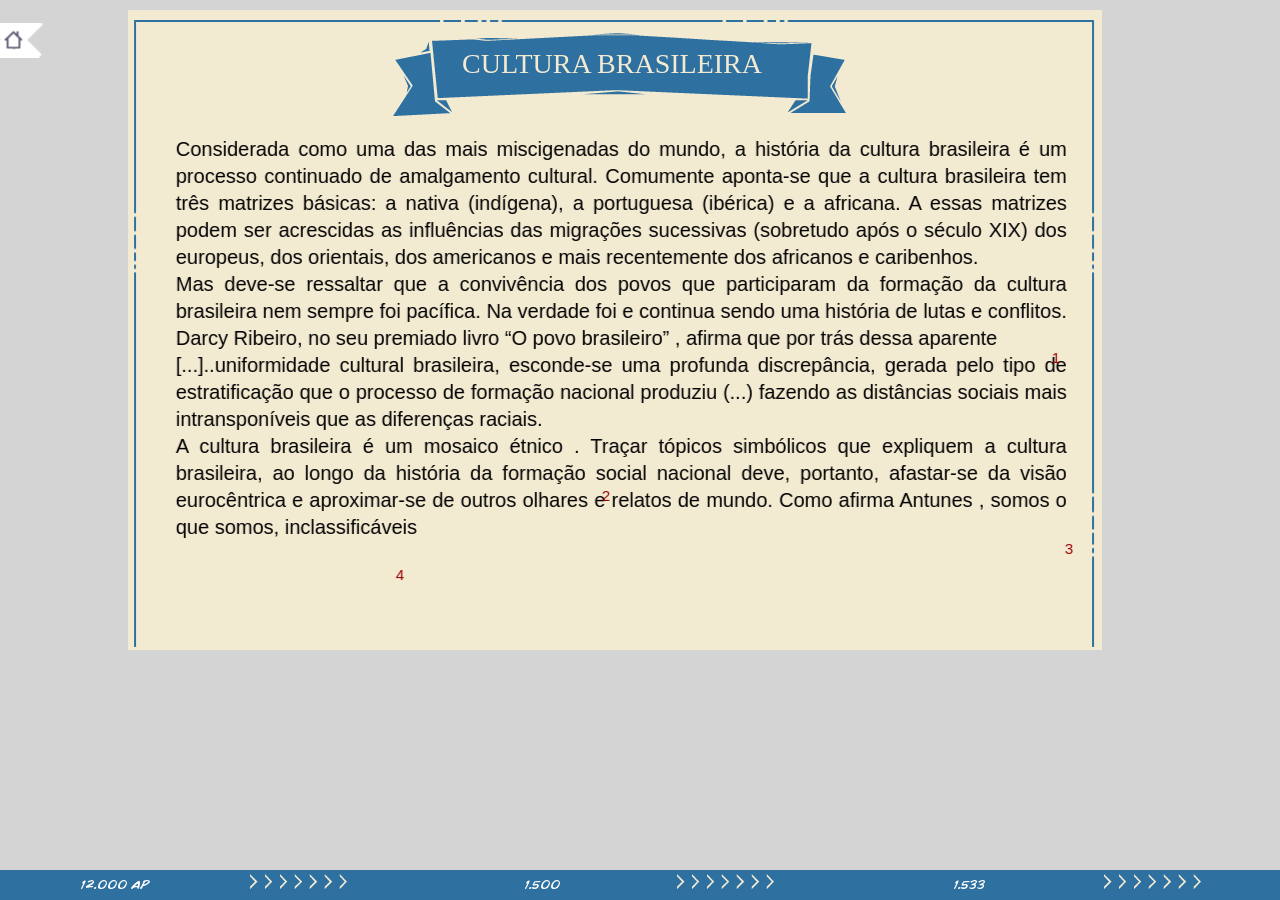
==== commit 6fa3d922: "Adiciona arquivos e estrutura da index" ====
--- a/index.html
+++ b/index.html
@@ -7,6 +7,21 @@
 <!-- CSS -->
 <link rel="stylesheet" href="css/style.css">
 <link rel="stylesheet" href="css/jquery.fancybox.css">
+<style> .edgeLoad-EDGE-3778037 { visibility:hidden; } </style>
+
+<!-- Edge -->
+<script src="js/vendor/edge/edge.5.0.1.min.js"></script>
+
+<script>
+   AdobeEdge.loadComposition('js/index/index', 'EDGE-3778037', {
+    scaleToFit: "none",
+    centerStage: "none",
+    minW: "0",
+    maxW: "undefined",
+    width: "974px",
+    height: "640px"
+}, {dom: [ ]}, {dom: [ ]});
+</script>
 
 </head>
 
@@ -21,9 +36,43 @@
 		</div>
 
 		<div id="mask-modal" class="mask-modal"></div>
+		
 		<div id="content" class="content">
-			<canvas id="canvas" width="974" height="640" style="background-color:#ffffff"></canvas>
+			<div id="Stage" class="EDGE-3778037"></div>
 		</div>
+
+		<!-- Modais -->
+	  <div id="txt_index_01" style="display:none;width:500px;">
+	    <div>
+	      <p>
+	      	Falta o texto daqui!
+	      </p>
+	    </div>
+	  </div>
+
+	  <div id="txt_index_02" style="display:none;width:500px;">
+	    <div>
+	      <p>
+	      	Falta o texto daqui!
+	      </p>
+	    </div>
+	  </div>
+
+	  <div id="txt_index_03" style="display:none;width:500px;">
+	    <div>
+	      <p>
+	      	Falta o texto daqui!
+	      </p>
+	    </div>
+	  </div>
+
+	  <div id="txt_index_04" style="display:none;width:500px;">
+	    <div>
+	      <p>
+	      	Falta o texto daqui!
+	      </p>
+	    </div>
+	  </div>
 	</main>
 
 	<!-- Header -->
--- a/css/style.css
+++ b/css/style.css
@@ -829,6 +829,16 @@
   height: 133px;
   margin: -11px 20px 0 20px;
   position: relative; }
+  .nav-item:nth-child(1) .js-show { top: -230px; }
+  .nav-item:nth-child(2) .js-show { top: -210px; }
+  .nav-item:nth-child(3) .js-show { top: -210px; }
+  .nav-item:nth-child(4) .js-show { top: -260px; }
+  .nav-item:nth-child(5) .js-show { top: -210px; }
+  .nav-item:nth-child(6) .js-show { top: -210px; }
+  .nav-item:nth-child(7) .js-show { top: -210px; }
+  .nav-item:nth-child(8) .js-show { top: -305px; }
+  .nav-item:nth-child(9) .js-show { top: -370px; }
+  .nav-item:nth-child(10) .js-show { top: -210px; }
   .nav-item::before {
     content: attr(data-start);
     top: -34px;
@@ -846,18 +856,6 @@
       top: -30px;
       left: 230px;
     }
-  .nav-item:nth-child(6) figcaption {
-    font-size: 1em; }
-  .nav-item:nth-child(7) figcaption {
-    font-size: 1em; }
-  .nav-item:nth-child(8) figcaption {
-    font-size: 1em; }
-  .nav-item:nth-child(8) aside {
-    font-size: .9em; }
-  .nav-item:nth-child(9) figcaption {
-    font-size: 1em; }
-  .nav-item:nth-child(10) figcaption {
-    font-size: 1em; }
 
 .nav-link {
   display: block;
@@ -877,21 +875,21 @@
     font-family: "LithosProRegular";
     width: 120px;
     text-align: center;
-    font-size: 1.2em;
+    font-size: 18px;
     margin-top: 50px;
     margin-left: 10px;
     float: right; }
 
 .text-complementary {
   position: absolute;
-  height: 100px;
+  min-height: 100px;
   width: 150px;
   padding: 30px 10px 10px 10px;
   background-color: #00487b;
   right: 0;
   text-align: center;
   font-family: "LithosProRegular";
-  font-size: 1.1em;
+  font-size: 18px;
   color: #ffffff;
   border-radius: 10px;
   -webkit-transition: all, 0.2s, linear, 0.2s;
@@ -917,6 +915,7 @@
     position: absolute;
     top: 0;
     left: 0;
+    font-size: .8em !important;
     text-align: center; }
   .text-complementary.js-hide {
     opacity: 0;
